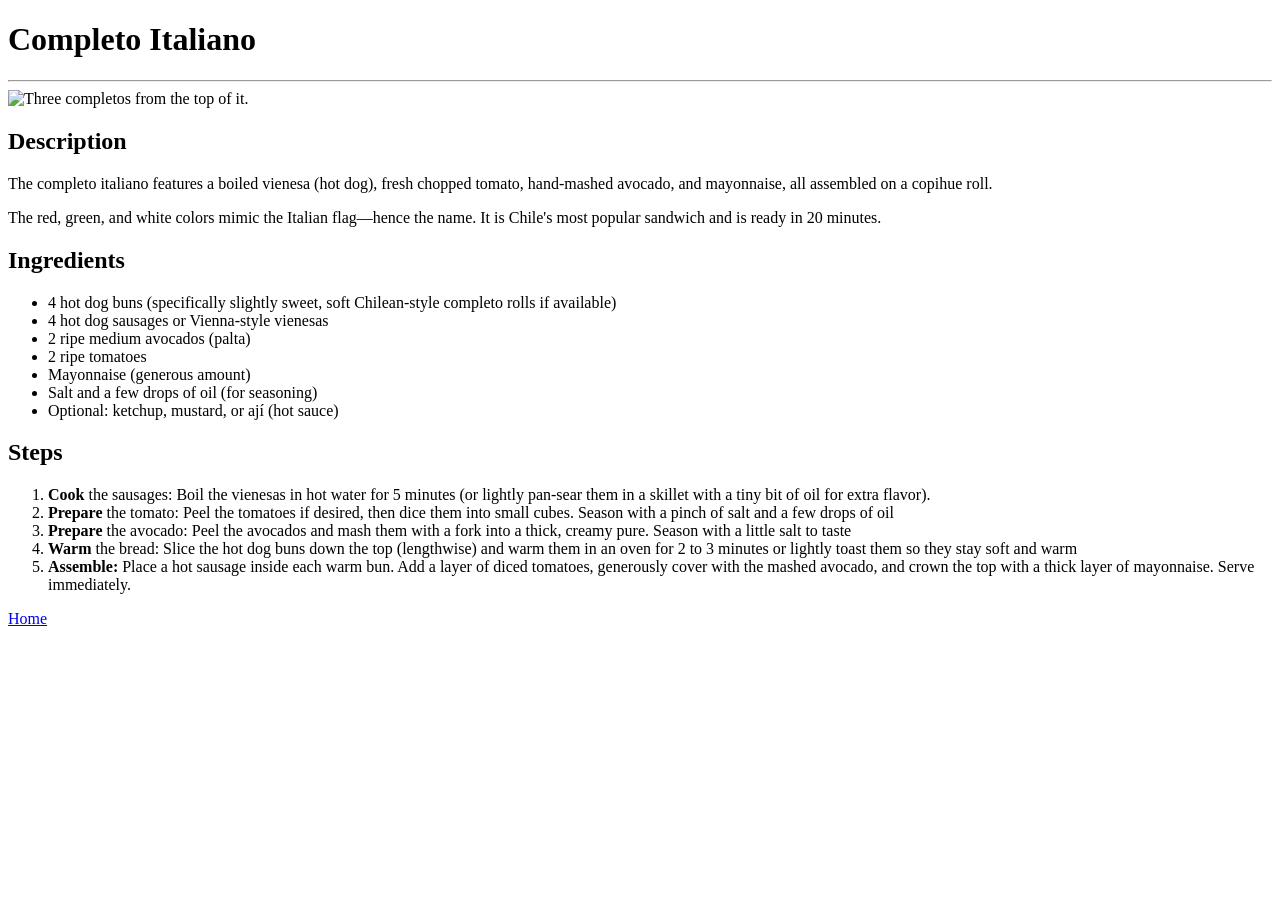
==== recipes/completo.html @ b0d5baa1 "create structure for Recipe pages and add navigation links between home and the recipes." ====
<!DOCTYPE html>
<html lang="en">
<head>
    <meta charset="UTF-8">
    <meta name="viewport" content="width=device-width, initial-scale=1.0">
    <title>Completo | Odin Recipes</title>
</head>
<body>
  <h1>Completo Italiano</h1>
  <hr> 
  <img src="https://comidaschilenas.com/wp-content/uploads/2019/02/Receta-del-completo-italiano.jpg.webp" alt="Three completos from the top of it." height="200">
  <h2>Description</h2>
  <p>The completo italiano features a boiled vienesa (hot dog), fresh chopped tomato, hand-mashed avocado, and mayonnaise, all assembled on a copihue roll. </p>
  <p>The red, green, and white colors mimic the Italian flag—hence the name. It is Chile's most popular sandwich and is ready in 20 minutes.</p>
  
  <h2>Ingredients</h2>
  <ul>
    <li>4 hot dog buns (specifically slightly sweet, soft Chilean-style completo rolls if available)</li>
    <li>4 hot dog sausages or Vienna-style vienesas</li>
    <li>2 ripe medium avocados (palta)</li>
    <li>2 ripe tomatoes</li>
    <li>Mayonnaise (generous amount)</li>
    <li>Salt and a few drops of oil (for seasoning)</li>
    <li>Optional: ketchup, mustard, or ají (hot sauce)</li>
  </ul>
  <h2>Steps</h2>
  <ol>
    <li><strong>Cook</strong> the sausages: Boil the vienesas in hot water for 5 minutes (or lightly pan-sear them in a skillet with a tiny bit of oil for extra flavor).</li>
    <li><strong>Prepare</strong> the tomato: Peel the tomatoes if desired, then dice them into small cubes. Season with a pinch of salt and a few drops of oil</li>
    <li><strong>Prepare</strong> the avocado: Peel the avocados and mash them with a fork into a thick, creamy pure. Season with a little salt to taste</li>
    <li><strong>Warm</strong> the bread: Slice the hot dog buns down the top (lengthwise) and warm them in an oven for 2 to 3 minutes or lightly toast them so they stay soft and warm</li>
    <li><strong>Assemble:</strong> Place a hot sausage inside each warm bun. Add a layer of diced tomatoes, generously cover with the mashed avocado, and crown the top with a thick layer of mayonnaise. Serve immediately.</li>
  </ol>
  <footer>
    <a href="../index.html">Home</a>
  </footer>
</body>
</html>
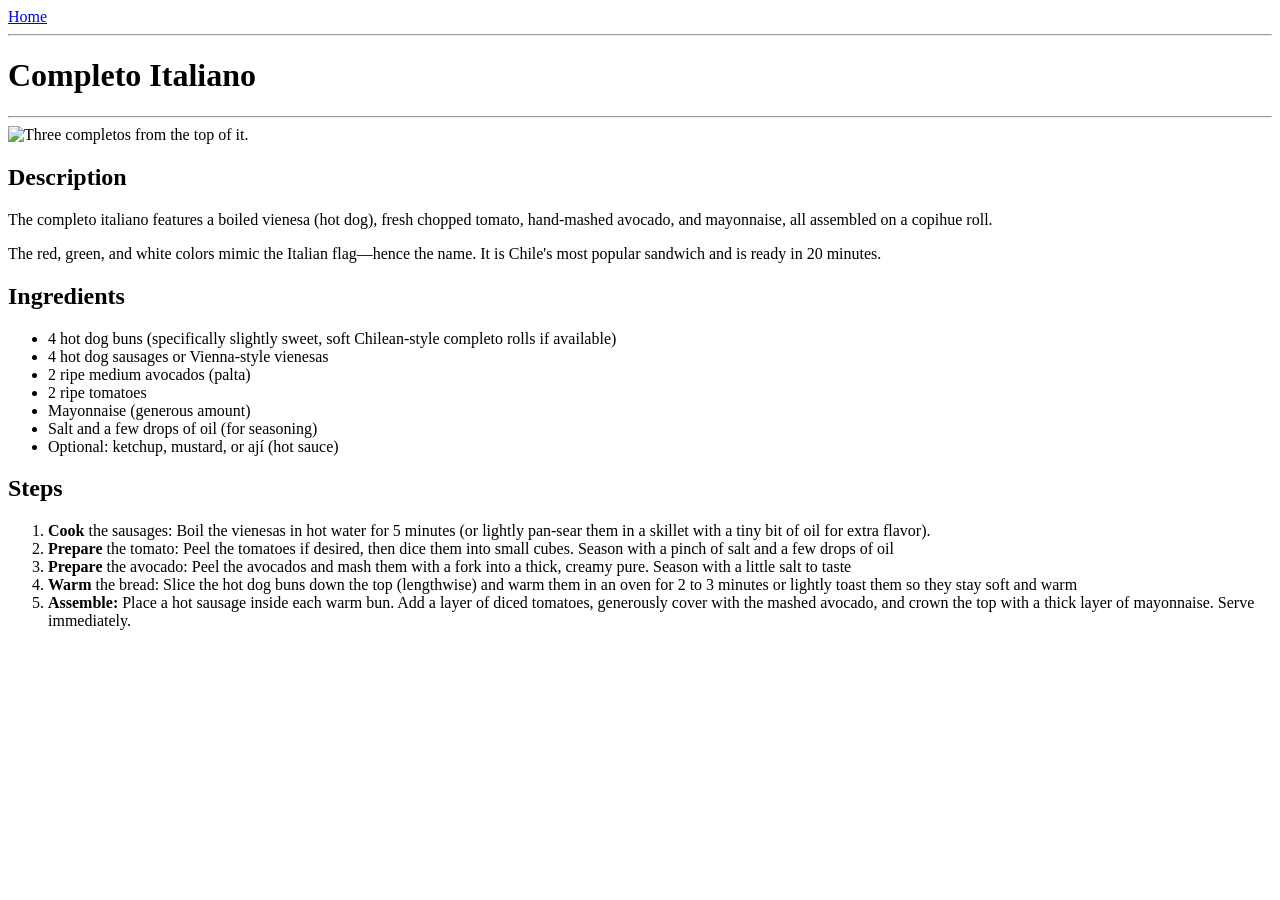
==== commit df3dffaa: "refactor: move back-to-home link from footer to top of page." ====
--- a/recipes/completo.html
+++ b/recipes/completo.html
@@ -6,6 +6,10 @@
     <title>Completo | Odin Recipes</title>
 </head>
 <body>
+  <nav>
+    <a href="../index.html">Home</a>
+  </nav>
+  <hr> 
   <h1>Completo Italiano</h1>
   <hr> 
   <img src="https://comidaschilenas.com/wp-content/uploads/2019/02/Receta-del-completo-italiano.jpg.webp" alt="Three completos from the top of it." height="200">
@@ -31,9 +35,7 @@
     <li><strong>Warm</strong> the bread: Slice the hot dog buns down the top (lengthwise) and warm them in an oven for 2 to 3 minutes or lightly toast them so they stay soft and warm</li>
     <li><strong>Assemble:</strong> Place a hot sausage inside each warm bun. Add a layer of diced tomatoes, generously cover with the mashed avocado, and crown the top with a thick layer of mayonnaise. Serve immediately.</li>
   </ol>
-  <footer>
-    <a href="../index.html">Home</a>
-  </footer>
+  
 </body>
 </html>
 
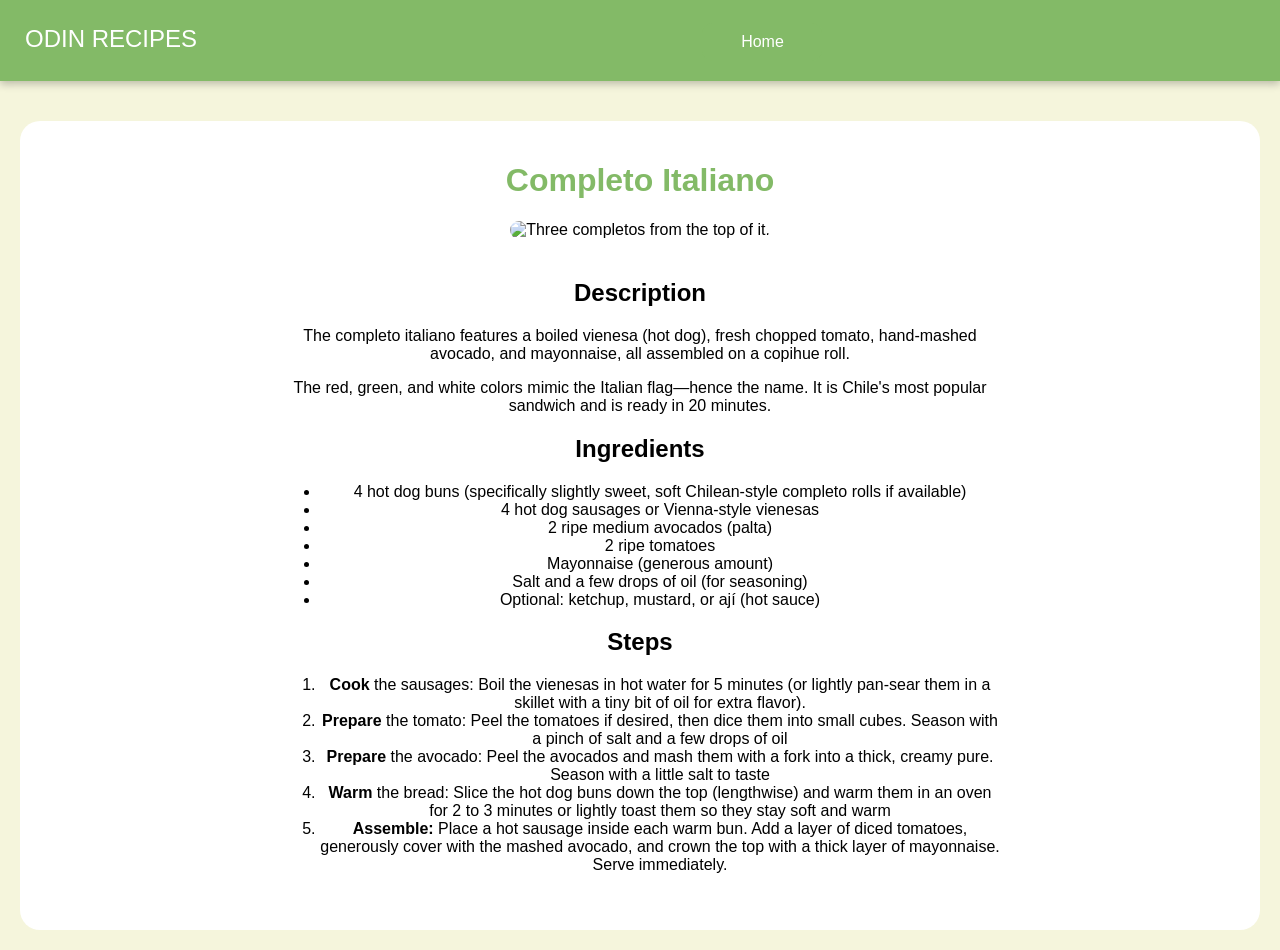
==== commit b4045f73: "Update styles for main and recipe pages Created separate stylesheets for the main page and recipe pa" ====
--- a/recipes/completo.html
+++ b/recipes/completo.html
@@ -3,38 +3,50 @@
 <head>
     <meta charset="UTF-8">
     <meta name="viewport" content="width=device-width, initial-scale=1.0">
+    <link rel="stylesheet" href="../css/styles.css">
+    <link rel="stylesheet" href="../css/recipes.css">
     <title>Completo | Odin Recipes</title>
 </head>
 <body>
-  <nav>
-    <a href="../index.html">Home</a>
+  <nav class="nav-bar">
+    <h1 class="title inli">ODIN RECIPES</h1>
+    <a href="../index.html" class="inli">Home</a>
   </nav>
-  <hr> 
-  <h1>Completo Italiano</h1>
-  <hr> 
-  <img src="https://comidaschilenas.com/wp-content/uploads/2019/02/Receta-del-completo-italiano.jpg.webp" alt="Three completos from the top of it." height="200">
-  <h2>Description</h2>
-  <p>The completo italiano features a boiled vienesa (hot dog), fresh chopped tomato, hand-mashed avocado, and mayonnaise, all assembled on a copihue roll. </p>
-  <p>The red, green, and white colors mimic the Italian flag—hence the name. It is Chile's most popular sandwich and is ready in 20 minutes.</p>
+ 
+  <div class="recipe-content">
+    
   
-  <h2>Ingredients</h2>
-  <ul>
-    <li>4 hot dog buns (specifically slightly sweet, soft Chilean-style completo rolls if available)</li>
-    <li>4 hot dog sausages or Vienna-style vienesas</li>
-    <li>2 ripe medium avocados (palta)</li>
-    <li>2 ripe tomatoes</li>
-    <li>Mayonnaise (generous amount)</li>
-    <li>Salt and a few drops of oil (for seasoning)</li>
-    <li>Optional: ketchup, mustard, or ají (hot sauce)</li>
-  </ul>
-  <h2>Steps</h2>
-  <ol>
-    <li><strong>Cook</strong> the sausages: Boil the vienesas in hot water for 5 minutes (or lightly pan-sear them in a skillet with a tiny bit of oil for extra flavor).</li>
-    <li><strong>Prepare</strong> the tomato: Peel the tomatoes if desired, then dice them into small cubes. Season with a pinch of salt and a few drops of oil</li>
-    <li><strong>Prepare</strong> the avocado: Peel the avocados and mash them with a fork into a thick, creamy pure. Season with a little salt to taste</li>
-    <li><strong>Warm</strong> the bread: Slice the hot dog buns down the top (lengthwise) and warm them in an oven for 2 to 3 minutes or lightly toast them so they stay soft and warm</li>
-    <li><strong>Assemble:</strong> Place a hot sausage inside each warm bun. Add a layer of diced tomatoes, generously cover with the mashed avocado, and crown the top with a thick layer of mayonnaise. Serve immediately.</li>
-  </ol>
+    <div class="img-container inli">
+      <h1 class="recipe-title">Completo Italiano</h1>
+      <img src="https://comidaschilenas.com/wp-content/uploads/2019/02/Receta-del-completo-italiano.jpg.webp" alt="Three completos from the top of it."  >
+    </div>
+  
+    <div class="recipe inli">
+      <h2>Description</h2>
+      <p>The completo italiano features a boiled vienesa (hot dog), fresh chopped tomato, hand-mashed avocado, and mayonnaise, all assembled on a copihue roll. </p>
+      <p>The red, green, and white colors mimic the Italian flag—hence the name. It is Chile's most popular sandwich and is ready in 20 minutes.</p>
+      <h2>Ingredients</h2>
+      <ul>
+        <li>4 hot dog buns (specifically slightly sweet, soft Chilean-style completo rolls if available)</li>
+        <li>4 hot dog sausages or Vienna-style vienesas</li>
+        <li>2 ripe medium avocados (palta)</li>
+        <li>2 ripe tomatoes</li>
+        <li>Mayonnaise (generous amount)</li>
+        <li>Salt and a few drops of oil (for seasoning)</li>
+        <li>Optional: ketchup, mustard, or ají (hot sauce)</li>
+      </ul>
+      <h2>Steps</h2>
+      <ol>
+        <li><strong>Cook</strong> the sausages: Boil the vienesas in hot water for 5 minutes (or lightly pan-sear them in a skillet with a tiny bit of oil for extra flavor).</li>
+        <li><strong>Prepare</strong> the tomato: Peel the tomatoes if desired, then dice them into small cubes. Season with a pinch of salt and a few drops of oil</li>
+        <li><strong>Prepare</strong> the avocado: Peel the avocados and mash them with a fork into a thick, creamy pure. Season with a little salt to taste</li>
+        <li><strong>Warm</strong> the bread: Slice the hot dog buns down the top (lengthwise) and warm them in an oven for 2 to 3 minutes or lightly toast them so they stay soft and warm</li>
+        <li><strong>Assemble:</strong> Place a hot sausage inside each warm bun. Add a layer of diced tomatoes, generously cover with the mashed avocado, and crown the top with a thick layer of mayonnaise. Serve immediately.</li>
+      </ol>
+    </div>
+    
+  </div>
+  
   
 </body>
 </html>
--- a/css/styles.css
+++ b/css/styles.css
@@ -0,0 +1,63 @@
+body,html,*::after,*::before{
+    box-sizing: border-box;
+}
+
+html,body{
+    margin: 0;
+    padding: 0;
+    background-color: beige;
+    font-family: Helvetica, sans-serif;
+}
+.title{
+    padding: 5px;
+    margin: 0;
+    margin-right: 40%;
+    color: white;
+    font-weight: 100;
+}
+.nav-bar{
+    background-color: #83ba67;
+    margin: 0;
+    padding: 20px;
+    box-shadow: rgba(0, 0, 0, 0.24) 0px 3px 8px;
+    margin-bottom: 40px;
+}
+.card{
+    display: inline-block;
+    background-color: white;
+    border-radius: 0 0 10px 10px;
+    padding: 10px 5px;
+    margin: 10px 10px;
+    max-width: 300px;
+    box-shadow: rgba(0, 0, 0, 0.24) 0px 3px 8px;
+
+}
+img{
+    max-width: 300px;
+    object-fit: cover;
+}
+.card-title{
+    text-align: center;
+}
+.link-recipes{
+    display: block;
+}
+
+.content{
+    padding: 0 20px;
+    text-align: center;
+}
+a{
+    text-align: center;
+    color: white;
+    padding: 10px;
+    width: 100px;
+    margin: auto;
+    text-decoration: none;
+    background-color: #83ba67;
+    border-radius: 10px;
+}
+
+.inli{
+    display: inline-block;
+}
--- a/css/recipes.css
+++ b/css/recipes.css
@@ -0,0 +1,24 @@
+.recipe-content{
+    text-align: center;
+    background-color: white;
+    border-radius: 20px;
+    margin: 20px;
+    padding: 20px;
+}
+.recipe-title{
+    color: #83ba67;
+}
+.img-container{
+    width: 30%;
+    vertical-align: top;
+    
+}
+.img-container img{
+    border-radius: 10px;
+    max-width: 100%;
+}
+.recipe{
+    padding:20px 60px;
+    width: 60%;
+
+}
